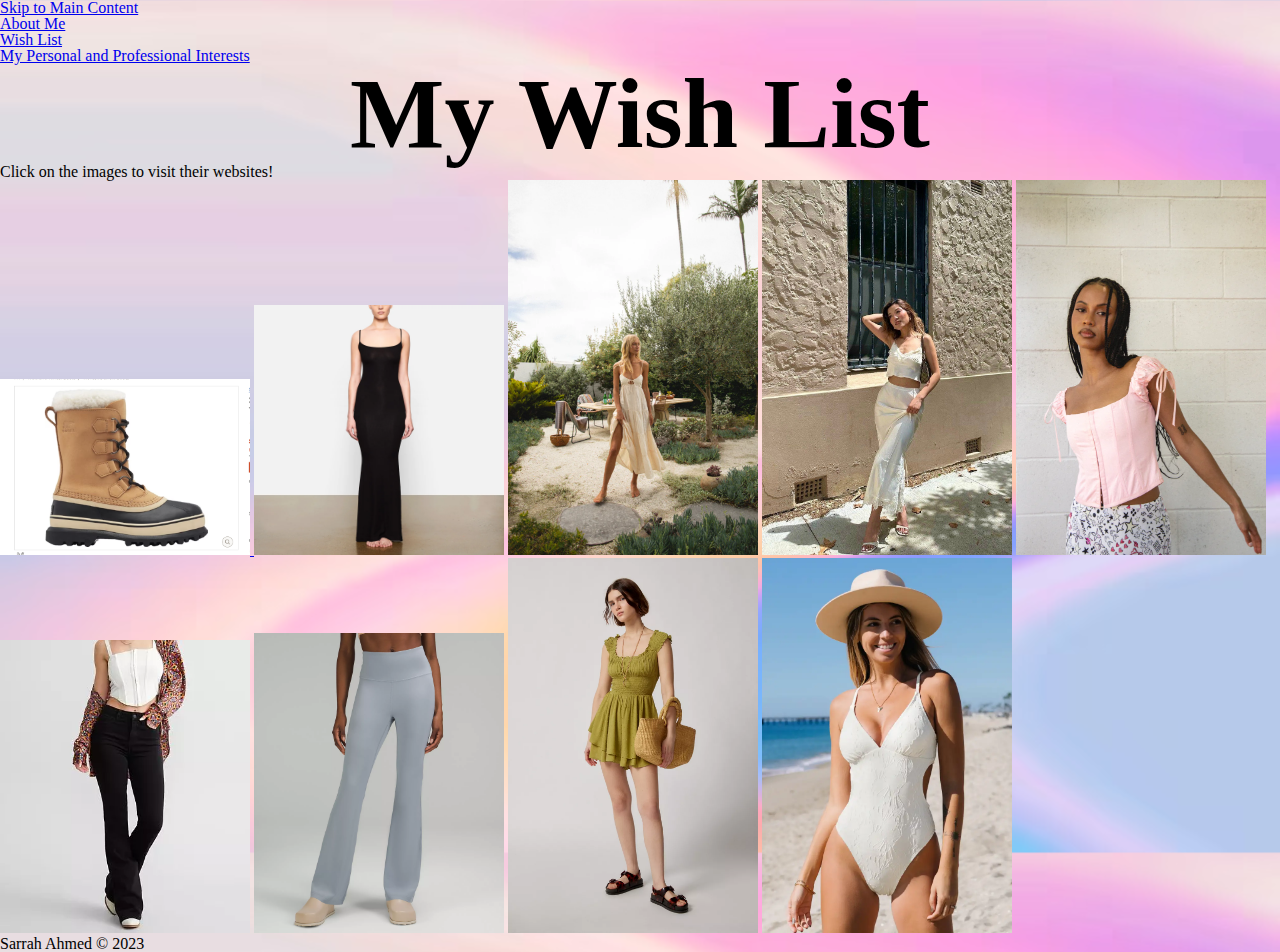
==== personal.html @ 01e02fe6 "Add files via upload" ====
<!DOCTYPE html>


<html lang="en">
<!-- All of the meta data for the page belongs in the header tag -->
<head>
	<meta charset="UTF-8">
	<meta name="viewport" content="width=device-width, initial-scale=1.0">
	<!-- Link to the favicon image -->
	<link rel="icon" href="images/favicon.ico.jpg">
	<!-- Link to the reset file -->
	<link rel="stylesheet" href="css/html5reset.css">
	<!-- Link to the stylesheet -->
	<link rel="stylesheet" href="css/style.css">
	<title>Personal</title>
</head>

<!-- All of the visible code in the page belongs in the body tag -->
<body class="wishlist">
    <div class="skip"><a href="#main">Skip to Main Content</a></div>
	<!-- Header is a sematic tag page that aids readability -->
	<header>
		<!-- Nav is a sematic tag page that aids accessibility -->
		<nav>
			<ul>
				<!-- Since I am on the index file I added class = action to the link to index. -->
				<li class="active"><a href = "index.html" >About Me</a></li>
				<li><a href = "personal.html">Wish List</a></li>
				<li><a href = "professional.html">My Personal and Professional Interests</a></li>
			</ul>
		</nav>
		<!-- The h1 is a semantic tag that aids accessibility -->
		<h1>My Wish List</h1>
	</header>

	<!-- Every page should have a main tag for accessibility -->
	<main class="container" id = "main">
		<p>Click on the images to visit their websites!

        </p>
        <a href="https://www.rei.com/product/712869/sorel-caribou-winter-boots-womens?sku=7128690141&CAWELAID=120217890001112706&CAGPSPN=pla&CAAGID=100272421583&CATCI=pla-316849995251&cm_mmc=PLA_Google%7C21700000001700551_7128690141%7C92700054074847849%7CNB%7C71700000066692660&gclid=Cj0KCQjwlPWgBhDHARIsAH2xdNdRyi_p9qlmLNMIxy2b8ahhuUr541Aq6Y2V-RpEijWasjVvTG1NOw4aAp0ZEALw_wcB&gclsrc=aw.ds"
        target="_blank" ><img src='images/boots.png' width="250" alt="Sorel Boots"> </a>

        <a href="https://skims.com/products/soft-lounge-long-slip-dress-onyx?variant=34432041353348&glCountry=US&glCurrency=USD&gclid=Cj0KCQjwlPWgBhDHARIsAH2xdNcY9XgbiT633sTYEjOdJ5WpnDlfI5UfntNWNhYduZ1Sxyp66otWY4QaAlZZEALw_wcB"
        target="_blank"><img src="images/skims.jpeg" width="250" alt="skims dress"></a>

        <a href="https://www.vrggrl.com/collections/midi-maxi-dresses/products/vrg-grl-summer-in-capri-midi-dress-cream"
        target="_blank"><img src="images/vrgdress.jpeg" width="250" alt="vrg summer dress"></a>

        <a href="https://www.vrggrl.com/collections/midi-maxi-skirts/products/vrg-grl-at-the-afterparty-bias-cut-midi-skirt-cream"
        target="_blank"><img src="images/vrgset.jpg" width="250" alt="vrg set"></a>

        <a href="https://www.vrggrl.com/collections/tops/products/vrg-grl-rue-jean-lace-up-top-pink"
        target="_blank"><img src="images/vrgtop.jpeg" width="250" alt="Cute pink top"></a>

        <a href="https://www.buckle.com/flying-monkey-high-rise-boot-stretch-jean/prd-73910BY4251/sku-1582663036"
        target="_blank"><img src="images/jeans.jpeg" width="250" alt="Buckle Jeans I love"></a>

        <a href="https://shop.lululemon.com/p/women-pants/Groove-Pant-Flare-Nulu/_/prod9820425?color=38292"
        target="_blank"><img src="images/flare.jpeg" width="250" alt="Flare Yoga Pants from Lululemon"></a>
        
        <a href="https://www.urbanoutfitters.com/shop/uo-rosie-smocked-tiered-ruffle-romper?category=womens-clothing&color=030&type=REGULAR&quantity=1"
        target="_blank"><img src="images/romper.jpeg" width="250" alt="Romper from urban!"></a>

        <a href="https://www.cupshe.com/products/floral-jacquard-cross-back-cutout-one-piece-swimsuit?variant=40216805572698&utm_source=google&utm_medium=cpc&utm_campaign=SS-US-Shopping-PLA-Best-SwimSuits&utm_term={19755866860}_{150591772230}&gclid=Cj0KCQjwlPWgBhDHARIsAH2xdNcyVOGe8YV5OOGJKHLQtCcSNcW9I0EPr50cr6emrZeNy0L6EuYOljQaAlQcEALw_wcB"
        target="_blank"><img src="images/bathingsuit.jpeg" width="250" alt="bathing suit"></a>
	</main>

	<!-- Footer is a sematic tag page that aids readability -->
	<footer>
		<p>Sarrah Ahmed &copy; 2023</p>
	</footer>
</body>
</html>
---- css/style.css ----
.index{
    background-image: url('../images/pinkbg.jpg');
    background-size: 100%;
}

body h1{
    font-weight: bold;
    text-align: center;
    font-size: 100px;
}

.wishlist{
    background-image: url('../images/bg2.jpeg');
    background-size: 100%;
}

.professional{
    background-image: url('../images/bg3.jpeg');
    background-size: 100%;
}
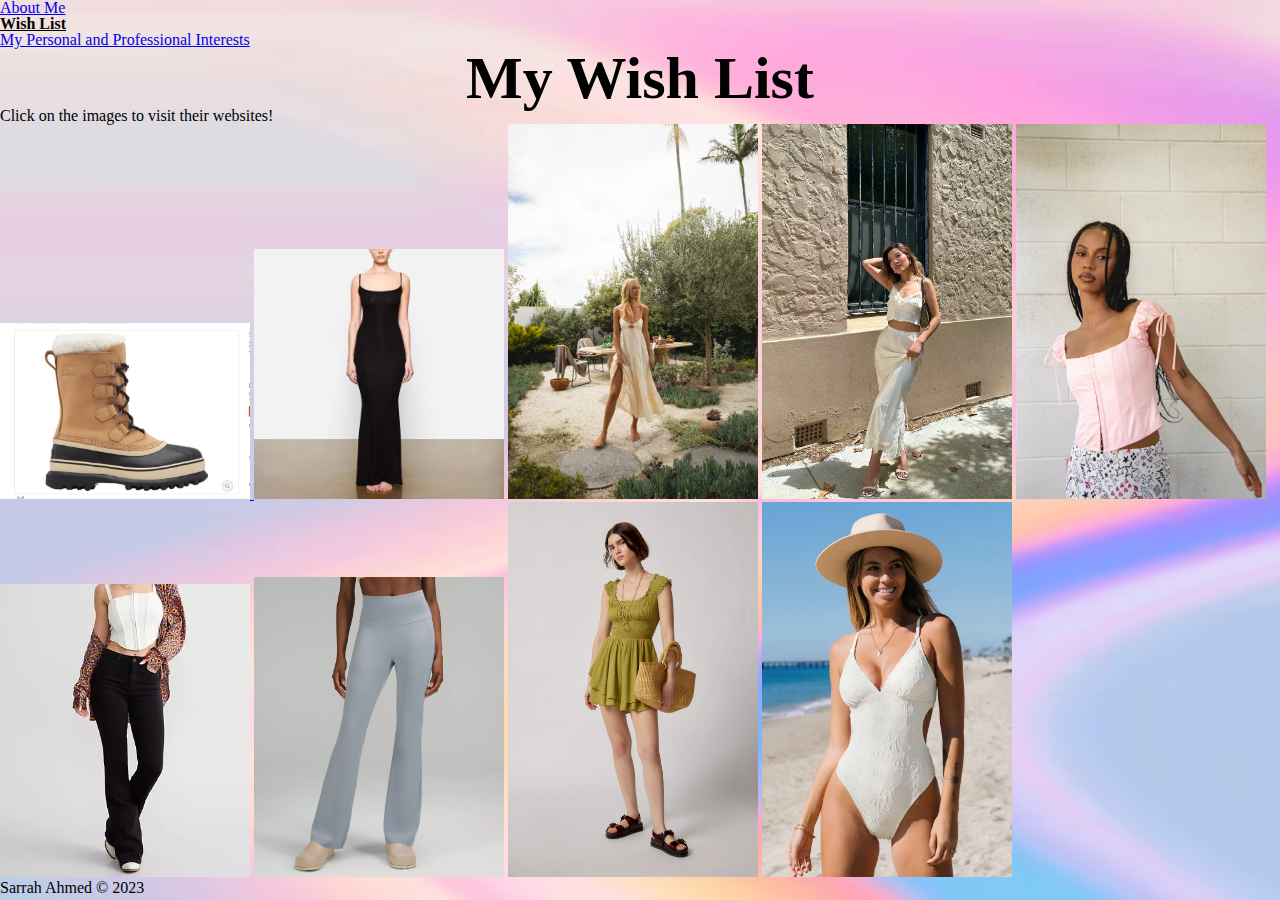
==== commit 2774bed1: "Add files via upload" ====
--- a/personal.html
+++ b/personal.html
@@ -17,15 +17,15 @@
 
 <!-- All of the visible code in the page belongs in the body tag -->
 <body class="wishlist">
-    <div class="skip"><a href="#main">Skip to Main Content</a></div>
+    <div class="skip"><a href="#gallery">Skip to Main Content</a></div>
 	<!-- Header is a sematic tag page that aids readability -->
 	<header>
 		<!-- Nav is a sematic tag page that aids accessibility -->
 		<nav>
 			<ul>
 				<!-- Since I am on the index file I added class = action to the link to index. -->
-				<li class="active"><a href = "index.html" >About Me</a></li>
-				<li><a href = "personal.html">Wish List</a></li>
+				<li ><a href = "index.html" >About Me</a></li>
+				<li class="active"><a href = "personal.html">Wish List</a></li>
 				<li><a href = "professional.html">My Personal and Professional Interests</a></li>
 			</ul>
 		</nav>
@@ -34,7 +34,7 @@
 	</header>
 
 	<!-- Every page should have a main tag for accessibility -->
-	<main class="container" id = "main">
+	<main class="container" id = "gallery">
 		<p>Click on the images to visit their websites!
 
         </p>
--- a/css/style.css
+++ b/css/style.css
@@ -1,20 +1,111 @@
+html{
+  scroll-behavior: smooth;
+}
+
+
+.skip a {
+  position: absolute;
+  left: -9999px;
+}
+
+.skip a:focus {
+  position: static;
+}
+
+
+
 .index{
     background-image: url('../images/pinkbg.jpg');
-    background-size: 100%;
+    background-repeat: no-repeat;
+    background-size: cover;
+    background-attachment: fixed;
 }
 
 body h1{
     font-weight: bold;
     text-align: center;
-    font-size: 100px;
+    font-size: 60px;
 }
 
 .wishlist{
     background-image: url('../images/bg2.jpeg');
-    background-size: 100%;
+    background-repeat: no-repeat;
+    background-size: cover;
+    background-attachment: fixed;
+    
 }
 
 .professional{
     background-image: url('../images/bg3.jpeg');
-    background-size: 100%;
-}+    background-repeat: no-repeat;
+    background-size: cover;
+    background-attachment: fixed;
+}
+
+.gallery{
+    display:grid;
+    justify-content: center;
+    grid-template-columns: 1fr(repeat(5));
+    grid-auto-rows: 1fr;
+}
+
+
+nav ul li.active a{
+    color: black;
+    font-weight: bold;
+    /* bolds and changes color of active link */
+  }
+
+/* styling default professional page */
+#prof_main h2{
+    font-weight: bold;
+    padding-bottom: 5px;
+}
+
+#prof_main {
+  display: flex;
+  flex-wrap: wrap;
+  justify-content: space-between;
+  align-items: flex-start; /* align items to the top */
+}
+
+.intro_image {
+  flex-basis: 250px; /* set width to 250px */
+}
+
+.intro_image img {
+  width: 100%;
+  height: auto;
+  max-height: 250px; /* limit height to 250px */
+}
+
+.intro text-block {
+  flex-basis: calc(100% - 250px);
+}
+
+.text-block {
+  flex-basis: calc(75% / 2 - 20px);
+  margin-bottom: 40px;
+  background-color: rgba(233, 216, 229, 0.8);
+  border: 5px solid black;
+  padding: 20px;
+  box-sizing: border-box;
+  align-self: flex-start; /* align to the top */
+}
+.text-block:nth-child(odd) {
+  clear: both;
+}
+
+/* styling default index page */
+
+
+/* styling default personal page */
+
+
+
+/* 700 px media query */
+
+
+
+
+/* 1200 px media query */
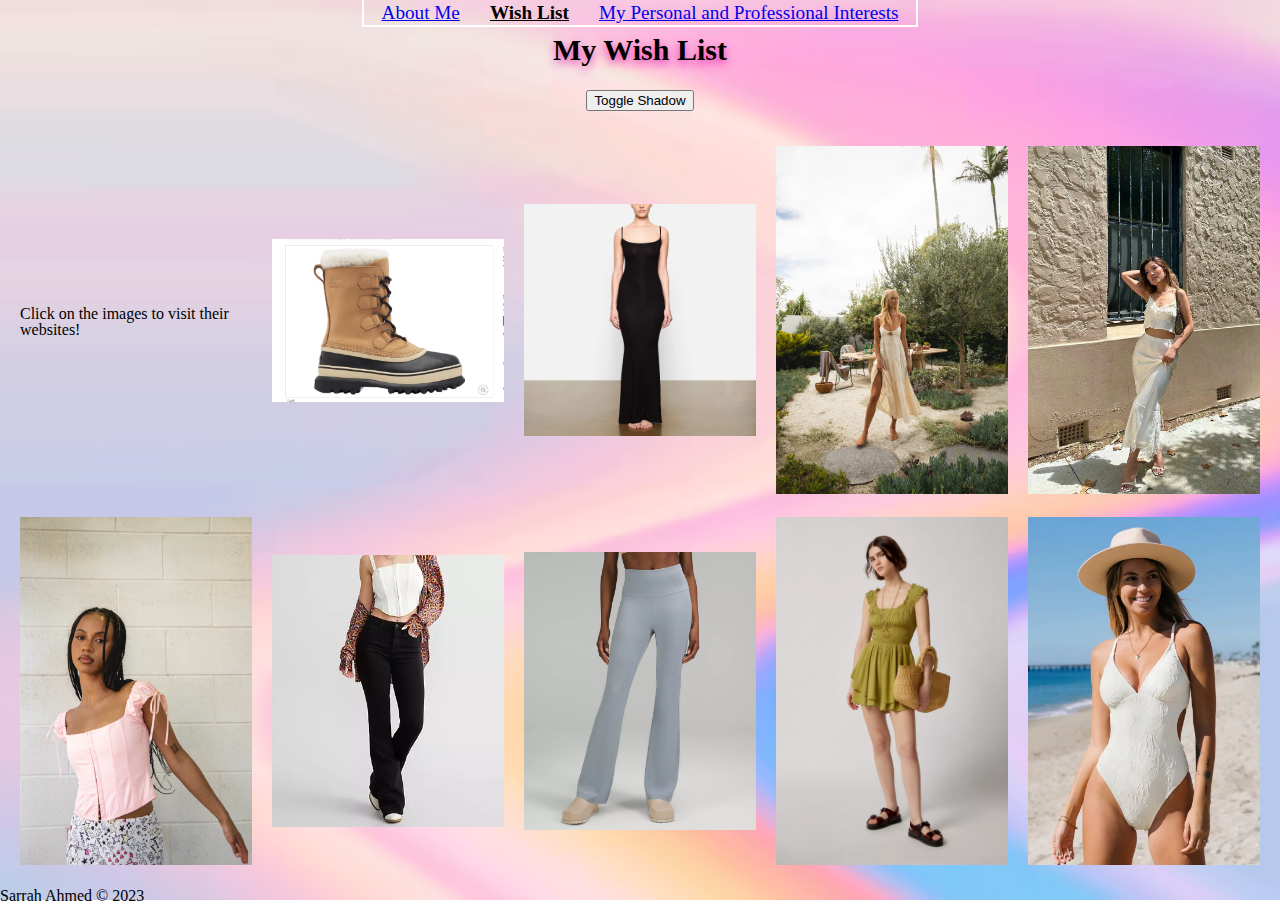
==== commit 25046eac: "Add files via upload" ====
--- a/personal.html
+++ b/personal.html
@@ -12,6 +12,7 @@
 	<link rel="stylesheet" href="css/html5reset.css">
 	<!-- Link to the stylesheet -->
 	<link rel="stylesheet" href="css/style.css">
+	<script src="site.js"></script>
 	<title>Personal</title>
 </head>
 
@@ -20,6 +21,7 @@
     <div class="skip"><a href="#gallery">Skip to Main Content</a></div>
 	<!-- Header is a sematic tag page that aids readability -->
 	<header>
+		<a href = "index.html" > <img src="images/logo.png" alt="initials logo" id = "logo"></a>
 		<!-- Nav is a sematic tag page that aids accessibility -->
 		<nav>
 			<ul>
@@ -30,7 +32,9 @@
 			</ul>
 		</nav>
 		<!-- The h1 is a semantic tag that aids accessibility -->
-		<h1>My Wish List</h1>
+		<h1 id="myHeading">My Wish List</h1>
+		<button id="shadow" onclick="toggleShadows()">Toggle Shadow</button>
+		<script src="js/site.js"></script>
 	</header>
 
 	<!-- Every page should have a main tag for accessibility -->
--- a/css/style.css
+++ b/css/style.css
@@ -1,5 +1,28 @@
 html{
   scroll-behavior: smooth;
+}
+
+#logo {
+  display: none; /* hide the logo by default */
+}
+
+header {
+  display: flex;
+  flex-direction: column;
+  align-items: center;
+}
+footer {
+  position: absolute;
+
+  width: 100%;
+
+}
+
+body{
+  position:relative;
+  font-family: Georgia, serif;
+  
+  
 }
 
 
@@ -12,8 +35,6 @@
   position: static;
 }
 
-
-
 .index{
     background-image: url('../images/pinkbg.jpg');
     background-repeat: no-repeat;
@@ -24,8 +45,12 @@
 body h1{
     font-weight: bold;
     text-align: center;
-    font-size: 60px;
-}
+    font-size: 30px;
+    padding-top: 10px;
+    padding-bottom: 10px;
+    color:black;
+}
+
 
 .wishlist{
     background-image: url('../images/bg2.jpeg');
@@ -42,13 +67,28 @@
     background-attachment: fixed;
 }
 
-.gallery{
-    display:grid;
-    justify-content: center;
-    grid-template-columns: 1fr(repeat(5));
-    grid-auto-rows: 1fr;
-}
-
+/* styling default personal/wishlist page */
+
+#gallery {
+  display: grid;
+  grid-template-columns: repeat(3, 1fr);
+  grid-gap: 10px;
+  justify-content: center;
+  align-items: center;
+  padding: 10px;
+
+}
+
+#gallery img {
+  width: 100%;
+  height: 100%;
+  object-fit: cover;
+  transition: transform .2s;
+}
+
+
+
+  
 
 nav ul li.active a{
     color: black;
@@ -56,56 +96,374 @@
     /* bolds and changes color of active link */
   }
 
+
+
+
+  nav ul {
+    list-style: none;
+    margin: auto;
+    padding: 8px;
+    display: flex; /* make the menu items appear in a row */
+    justify-content:flex-start 
+
+  }
+  
+  nav li {
+    margin: 0 10px; /* add some margin around each item */
+    justify-content: flex-start;
+  }
+
 /* styling default professional page */
-#prof_main h2{
-    font-weight: bold;
-    padding-bottom: 5px;
-}
-
-#prof_main {
+
+
+.container {
   display: flex;
   flex-wrap: wrap;
-  justify-content: space-between;
-  align-items: flex-start; /* align items to the top */
-}
-
-.intro_image {
-  flex-basis: 250px; /* set width to 250px */
-}
-
-.intro_image img {
+}
+
+/* Style for the text blocks */
+.text-block {
   width: 100%;
-  height: auto;
-  max-height: 250px; /* limit height to 250px */
-}
-
-.intro text-block {
-  flex-basis: calc(100% - 250px);
-}
-
-.text-block {
-  flex-basis: calc(75% / 2 - 20px);
-  margin-bottom: 40px;
+  padding: 10px;
   background-color: rgba(233, 216, 229, 0.8);
   border: 5px solid black;
-  padding: 20px;
   box-sizing: border-box;
-  align-self: flex-start; /* align to the top */
-}
-.text-block:nth-child(odd) {
-  clear: both;
+  margin-bottom: 2em;
+  margin-right: 10%;
+  margin-left:10%;
+}
+
+/* Style for the image */
+.intro_image {
+  width: 100%;
+  text-align: center;
+  flex: 1;
+}
+
+.intro_image img {
+  margin-bottom: 2em;
+  max-width: 100%;
+  height: auto;
 }
 
 /* styling default index page */
 
-
-/* styling default personal page */
+#me {
+  display: flex;
+  flex-direction: column;
+  justify-content: center;
+  align-items: center;
+  height: 100%;
+}
+
+#me p {
+  padding: 10px;
+  margin: auto;
+  font-weight: bold;
+  text-align: center;
+}
+
+#me img {
+  border: 5px solid white;
+  padding: 10px;
+  max-width: 100%;
+  height: auto;
+  display: block;
+  margin: 0 auto;
+}
+
+
+#me h2{
+  size:40px;
+  padding:10px;
+  font-weight: bold;
+}
+
 
 
 
 /* 700 px media query */
-
-
-
-
-/* 1200 px media query */
+/* remove animation for logo if user wants */
+@media (prefers-reduced-motion: reduce) {
+  #logo {
+    animation: none;
+  }
+}
+@media (min-width: 700px) {
+  body{
+    font-family: Garamond, serif;
+  }
+
+  /* changing nav */
+  nav ul {
+    flex-direction: column;
+    align-items: center;
+  }
+
+  nav li {
+    margin: 10px 0;
+  }
+  /* change backgrounds */
+  .index{
+    background-image: url('../images/bg2.jpeg');
+    background-repeat: no-repeat;
+    background-size: cover;
+    background-attachment: fixed;
+}
+  .professional{
+  background-image: url('../images/pinkbg.jpg');
+  background-repeat: no-repeat;
+  background-size: cover;
+  background-attachment: fixed;
+}
+  .index{
+    background-image: url('../images/bg3.jpeg');
+    background-repeat: no-repeat;
+    background-size: cover;
+    background-attachment: fixed;
+
+  }
+  /* restructure gallery grid */
+  #gallery {
+    display: grid;
+    grid-template-columns: repeat(5, 1fr);
+    grid-gap: 20px;
+    justify-content: center;
+    align-items: center;
+    padding: 20px;
+  }
+  
+  #gallery img {
+    width: 100%;
+    height: 100%;
+    object-fit: cover;
+    transition: transform .2s;
+  }
+  
+  /* change heading shadow styling */
+
+  button {
+    margin-top: 15px;
+    margin-bottom:15px;
+  
+  }
+  #myHeading {
+    text-shadow: 0px 4px 10px rgba(245, 163, 204, 0.8);
+  }
+  body h1{
+    size: 40px;
+  }
+  /* change about structure*/
+
+  #me {
+    display: block;
+    text-align: center;
+    height: 100%;
+    padding: 20px;
+  }
+  
+  #me p {
+    padding: 10px;
+    margin: 0;
+    font-weight: bold;
+    text-align: center;
+  }
+  
+  #me img {
+    border: 5px solid white;
+    padding: 10px;
+    max-width: 100%;
+    height: auto;
+    display: inline-block;
+    margin: 10px;
+  }
+  
+  #me h2{
+    font-size: 24px;
+    font-weight: bold;
+    margin: 20px 0;
+  }
+  
+
+  /* change professional layout */
+  .container {
+    display: flex;
+    flex-wrap: wrap;
+    justify-content: center;
+    align-items: center;
+  }
+  
+  .text-block {
+    width: 90%;
+    padding: 20px;
+    background-color: rgba(233, 216, 229, 0.8);
+    border: 5px solid black;
+    box-sizing: border-box;
+    margin-bottom: 2em;
+  }
+  
+  .intro_image {
+    width: 90%;
+    text-align: center;
+    flex: 1;
+  }
+  
+  .intro_image img {
+    margin-bottom: 1em;
+    max-width: 100%;
+    height: auto;
+  }
+  
+
+}
+
+@media (min-width: 1200px) {
+
+  /* adding logo */
+  #logo {
+    display: block;
+    position: fixed;
+    top: 0;
+    right: 0;
+    width: 10px;
+    opacity: 0;
+    animation: grow-logo 5s forwards;
+  }
+  
+  @keyframes grow-logo {
+    from {
+      width: 10px;
+      opacity: 0;
+    }
+    to {
+      width: 150px;
+      opacity: 1;
+    }
+  }
+  /*change bg styling */
+  .index,.professional,.personal{
+    background-image: url('../images/bg2.jpeg');
+    background-repeat: no-repeat;
+    background-size: cover;
+    background-attachment: fixed;
+}
+  /* change nav */
+  nav ul {
+    display: flex;
+    flex-direction: row;
+    margin: 0;
+    padding: 0;
+  }
+  
+  nav li {
+    margin: 0 15px; /* increase the margin around each item */
+    font-size: 1.2rem; /* increase the font size of the menu items */
+  
+  }
+  nav {
+    outline: 2px solid white;
+    padding:3px;
+    
+  }
+
+  /* change heading styling */
+  body h1{
+    size: 80px;
+  }
+  #myHeading {
+    text-shadow: 0px 4px 10px rgba(232, 0, 170, 0.8);
+  }
+  /* change gallery structure*/
+  #gallery {
+    display: grid;
+    grid-template-columns: repeat(auto-fit, minmax(200px, 1fr)); /* Changed grid-template-columns to make the images responsive */
+    grid-auto-rows: minmax(200px, auto); /* Added grid-auto-rows to allow the images to have variable height */
+    grid-gap: 20px;
+    justify-content: center;
+    padding: 20px;
+  }
+  
+  #gallery img {
+    width: 100%;
+    height: 100%;
+    object-fit: cover;
+    transition: transform .2s;
+  }
+  
+  #gallery img:hover {
+    transform: scale(1.1);
+  }
+  
+  /* change about structure*/
+  #me {
+    display: flex;
+    justify-content: center;
+    align-items: center;
+    height: 100%;
+    padding: 20px;
+  }
+  
+  #me p {
+    padding: 10px;
+    margin: 0;
+    font-weight: bold;
+    text-align: center;
+  }
+  
+  #me img {
+    border: 5px solid white;
+    padding: 10px;
+    max-width: 100%;
+    height: auto;
+    display: inline-block;
+    margin: 20px;
+    flex-grow: 1;
+  }
+  
+  #me h2{
+    font-size: 32px;
+    font-weight: bold;
+    margin: 40px 0;
+    text-align: center;
+  }
+  
+  /* change professional layout */
+  .container {
+    display: grid;
+    grid-template-columns: repeat(2, 1fr);
+    grid-template-rows: auto;
+    grid-gap: 20px;
+  }
+  
+  .text-block:first-of-type {
+    grid-row: 1;
+  }
+  
+  .intro_image {
+    grid-row: 1 ;
+  }
+  
+  .text-block {
+    padding: 20px;
+    background-color: rgba(233, 216, 229, 0.8);
+    border: 5px solid black;
+    box-sizing: border-box;
+    margin:auto;
+  }
+    
+  .intro_image img {
+    margin-bottom: 1em;
+    width: 60%;
+    border:2px solid black;
+    height:500px
+  }
+  
+  
+  
+  
+
+
+}
+
+
+
